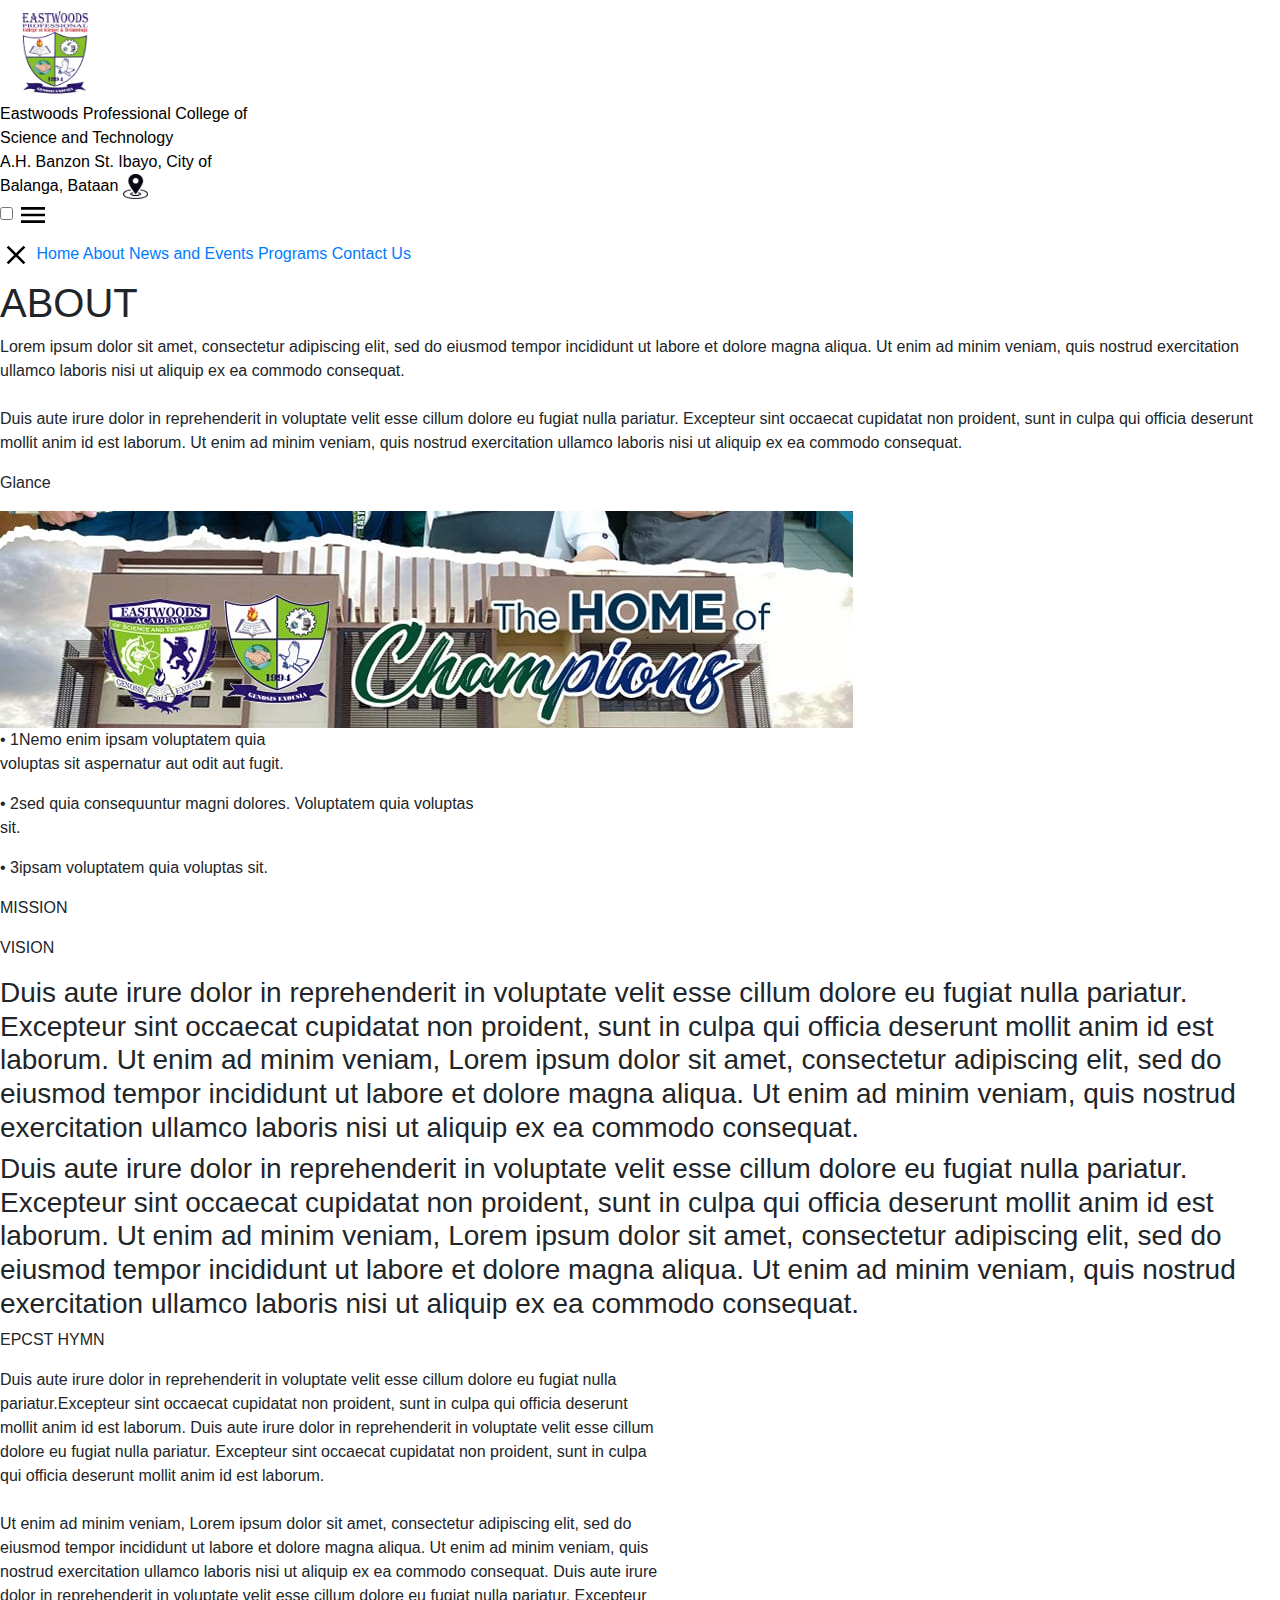
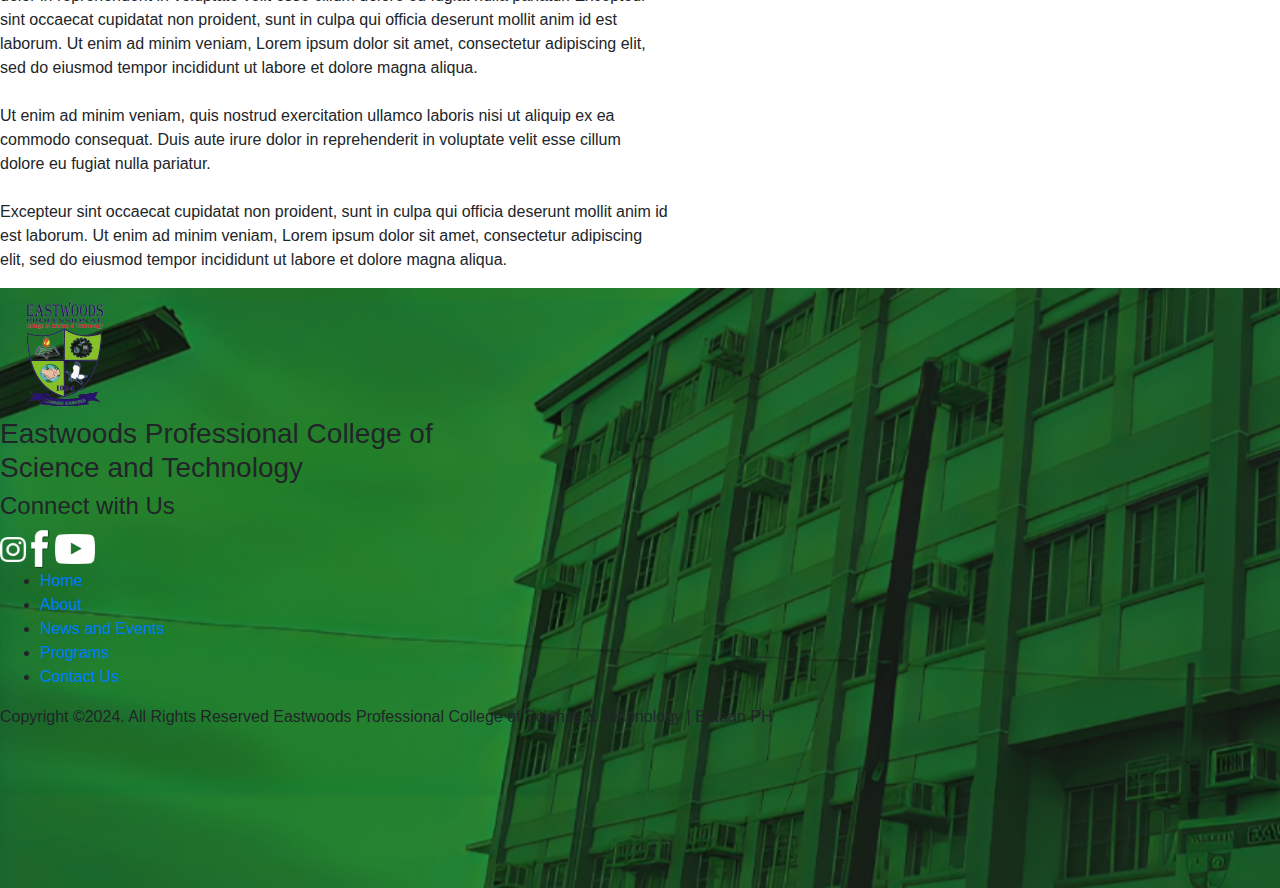
==== about.html @ bcb1e955 "Add files via upload" ====
<!DOCTYPE html>
<html lang="en">

<head>
    <meta charset="UTF-8">
    <meta name="viewport" content="width=device-width, initial-scale=1.0">
    <title>About EPCST</title>
    <link rel="stylesheet" href="https://cdn.jsdelivr.net/npm/bootstrap@4.3.1/dist/css/bootstrap.min.css"
        integrity="sha384-ggOyR0iXCbMQv3Xipma34MD+dH/1fQ784/j6cY/iJTQUOhcWr7x9JvoRxT2MZw1T" crossorigin="anonymous">
    <link href="https://fonts.googleapis.com/css2?family=DM+Serif+Text:ital@0;1&display=swap" rel="stylesheet">
    <link href="https://fonts.googleapis.com/css2?family=Open+Sans:ital,wght@0,300..800;1,300..800&display=swap"
        rel="stylesheet">
    <link href="https://fonts.googleapis.com/css2?family=Montserrat:ital,wght@0,100..900;1,100..900&display=swap"
        rel="stylesheet">
    <link rel="stylesheet" href="css/aboutDesign.css">

    <style>
        .about-cover {
            background-image: url("footer/footer-bg 5.png");
            display: flex;
        }

        .school-picture {
            background-image: url("images/school-pic.jpg");
            display: flex;
        }

        .footer {
            background-image: url("footer/footer-bg 5.png");
            height: 600px;
            margin-bottom: 0px;
            object-fit: fill;
        }
    </style>
</head>

<body>
    <div class="schoolBanner">
        <div class="schoolLogo">
            <img src="images/websiteLogo.png" alt="epcst logo" style="height: 102px; width: 110px;" class="mobile-Logo">
        </div>
        <div class="schoolName">
            <a href="#" style="color: black; text-decoration: none;">Eastwoods Professional College of
                <br> Science and Technology</a>
        </div>
        <div class="adr">
            <div class="address">
                <a href="https://maps.app.goo.gl/F23H7Jt7qCXRVTWn8" style="color: black; text-decoration: none;">A.H.
                    Banzon St. Ibayo, City of <br> Balanga, Bataan</a>
                <img src="images/Location Icon With Transparent Background.png" alt="location"
                    style="height: 25px; width: 25px;">
            </div>
        </div>
    </div>

    <nav>
        <input type="checkbox" id="sidebar-active">
        <label for="sidebar-active" class="open-sidebar-button">
            <svg xmlns="http://www.w3.org/2000/svg" height="32" viewBox="0 -960 960 960" width="32">
                <path d="M120-240v-80h720v80H120Zm0-200v-80h720v80H120Zm0-200v-80h720v80H120Z" />
            </svg>
        </label>

        <div class="links-container">
            <label for="sidebar-active" class="close-sidebar-button">
                <svg xmlns="http://www.w3.org/2000/svg" height="32" viewBox="0 -960 960 960" width="32">
                    <path
                        d="m256-200-56-56 224-224-224-224 56-56 224 224 224-224 56 56-224 224 224 224-56 56-224-224-224 224Z" />
                </svg>
            </label>
            <a href="index.html">Home</a>
            <a href="about.html">About</a>
            <a href="#">News and Events</a>
            <a href="#">Programs</a>
            <a href="#">Contact Us</a>
        </div>
    </nav>

    <div class="green-line-left"></div>
    <div class="green-line-right"></div>

    <div class="about-cover">
    </div>
    <h1 class="title-about">ABOUT</h1>
    <div class="vertical-line"></div>

    <div class="about-gray-box">
    </div>
    <div class="school-picture"></div>
    <p class="history-school">
        Lorem ipsum dolor sit amet, consectetur adipiscing elit, sed do eiusmod tempor incididunt ut labore et dolore
        magna aliqua.
        Ut enim ad minim veniam, quis nostrud exercitation ullamco laboris nisi ut aliquip ex ea commodo consequat.<br>
        <br>
        Duis aute irure dolor in reprehenderit in voluptate velit esse cillum dolore eu fugiat nulla pariatur.
        Excepteur sint occaecat cupidatat non proident, sunt in culpa qui officia deserunt mollit anim id est laborum.
        Ut enim ad minim veniam, quis nostrud exercitation ullamco laboris nisi ut aliquip ex ea commodo consequat.
    </p>
    <div class="glance-title">
        <p class="glance-title-text">Glance</p>
    </div>
    <img src="images/Glance-image.jpg" alt="glance-image" class="glance-img" style="object-fit: fill;">
    <div class="glance-texts">
        <p class="texts-1">• 1Nemo enim ipsam voluptatem quia <br> voluptas sit aspernatur aut odit aut fugit.</p>
        <p class="texts-2">• 2sed quia consequuntur magni dolores. Voluptatem quia voluptas <br> sit.</p>
        <p class="texts-3">• 3ipsam voluptatem quia voluptas sit.</p>
    </div>

    <div class="green-border-gap">
    </div>
    <div class="black-border-title">
        <p class="mission-title">MISSION</p>
        <p class="vision-title">VISION</p>
    </div>

    <div class="mission-vision-content">
        <h3 class="mission">Duis aute irure dolor in reprehenderit in voluptate velit esse cillum dolore eu fugiat nulla
            pariatur.
            Excepteur sint occaecat cupidatat non proident, sunt in culpa qui officia deserunt mollit anim id est
            laborum.
            Ut enim ad minim veniam, Lorem ipsum dolor sit amet, consectetur adipiscing elit, sed do eiusmod tempor
            incididunt ut labore et dolore magna aliqua.
            Ut enim ad minim veniam, quis nostrud exercitation ullamco laboris nisi ut aliquip ex ea commodo consequat.
        </h3>
        <h3 class="vision">Duis aute irure dolor in reprehenderit in voluptate velit esse cillum dolore eu fugiat nulla
            pariatur.
            Excepteur sint occaecat cupidatat non proident, sunt in culpa qui officia deserunt mollit anim id est
            laborum.
            Ut enim ad minim veniam, Lorem ipsum dolor sit amet, consectetur adipiscing elit, sed do eiusmod tempor
            incididunt ut labore et dolore magna aliqua.
            Ut enim ad minim veniam, quis nostrud exercitation ullamco laboris nisi ut aliquip ex ea commodo consequat.
        </h3>
    </div>

    <div class="vertical-black-bar"></div>

    <div class="green-border-gap-2"></div>
    <div class="black-border-title">
        <p class="east-hymn">EPCST HYMN</p>
    </div>

    <div class="east-hymn-content-box">
    </div>
    <p class="hymn-lyrics">Duis aute irure dolor in reprehenderit in voluptate velit esse cillum dolore eu fugiat nulla
        <br>
        pariatur.Excepteur sint occaecat cupidatat non proident, sunt in culpa qui officia deserunt <br> mollit anim id
        est laborum. Duis aute irure dolor in reprehenderit in voluptate velit esse cillum <br>
        dolore eu fugiat nulla pariatur. Excepteur sint occaecat cupidatat non proident, sunt in culpa <br>
        qui officia deserunt mollit anim id est laborum.
        <br>
        <br>
        Ut enim ad minim veniam, Lorem ipsum dolor sit amet, consectetur adipiscing elit, sed do <br>
        eiusmod tempor incididunt ut labore et dolore magna aliqua. Ut enim ad minim veniam, quis <br>
        nostrud exercitation ullamco laboris nisi ut aliquip ex ea commodo consequat. Duis aute irure <br>
        dolor in reprehenderit in voluptate velit esse cillum dolore eu fugiat nulla pariatur. Excepteur <br>
        sint occaecat cupidatat non proident, sunt in culpa qui officia deserunt mollit anim id est <br>
        laborum. Ut enim ad minim veniam, Lorem ipsum dolor sit amet, consectetur adipiscing elit, <br>
        sed do eiusmod tempor incididunt ut labore et dolore magna aliqua.
        <br>
        <br>
        Ut enim ad minim veniam, quis nostrud exercitation ullamco laboris nisi ut aliquip ex ea <br>
        commodo consequat. Duis aute irure dolor in reprehenderit in voluptate velit esse cillum <br>
        dolore eu fugiat nulla pariatur.
        <br>
        <br>
        Excepteur sint occaecat cupidatat non proident, sunt in culpa qui officia deserunt mollit anim id <br>
        est laborum. Ut enim ad minim veniam, Lorem ipsum dolor sit amet, consectetur adipiscing <br>
        elit, sed do eiusmod tempor incididunt ut labore et dolore magna aliqua.
    </p>

    <div class="linegap-green-3"></div>
    <div class="linegap-black-2"></div>

    <div class="footer">
        <div class="footer-info">
            <a href="index.html"><img src="images/websiteLogo.png" alt="epcst logo" style="height: 129px; width: 129px;"
                    class="img-2">
            </a>
            <h3 class="footer-schoolname">Eastwoods Professional College of <br> Science and Technology</h3>
            <div class="white-line-1"></div>
            <h4 class="connect">Connect with Us</h4>
            <a href="https://www.instagram.com/eastwoods_balanga/"><img src="images/instagram-white-icon.png"
                    alt="Instagram" style="width: 26px; height: 25px;" class="insta"></a>
            <a href="https://www.facebook.com/EPCST"><img src="images/fb.png" alt="Instagram"
                    style="width: 20px; height: 40px;" class="fb"></a>
            <a href="https://www.youtube.com/@eastwoodsprofessionalcolle8833"><img src="images/yt.png" alt="Instagram"
                    style="width: 40px; height: 30px;" class="yt"></a>
            <div class="white-line-2"></div>

            <div class="foot-nav">
                <ul>
                <li><a href="index.html">Home</a> </li>
                <li><a href="about.html" >About</a></li>
                <li><a href="#">News and Events</a></li>
                <li><a href="#">Programs</a></li>
                <li><a href="#">Contact Us</a></li>
                </ul>
            </div>
            
            <p class="all-rights-reserved">Copyright ©2024. All Rights Reserved Eastwoods Professional College of
                Science & Technology | Bataan PH</p>
        </div>

    </div>
</body>

</html>
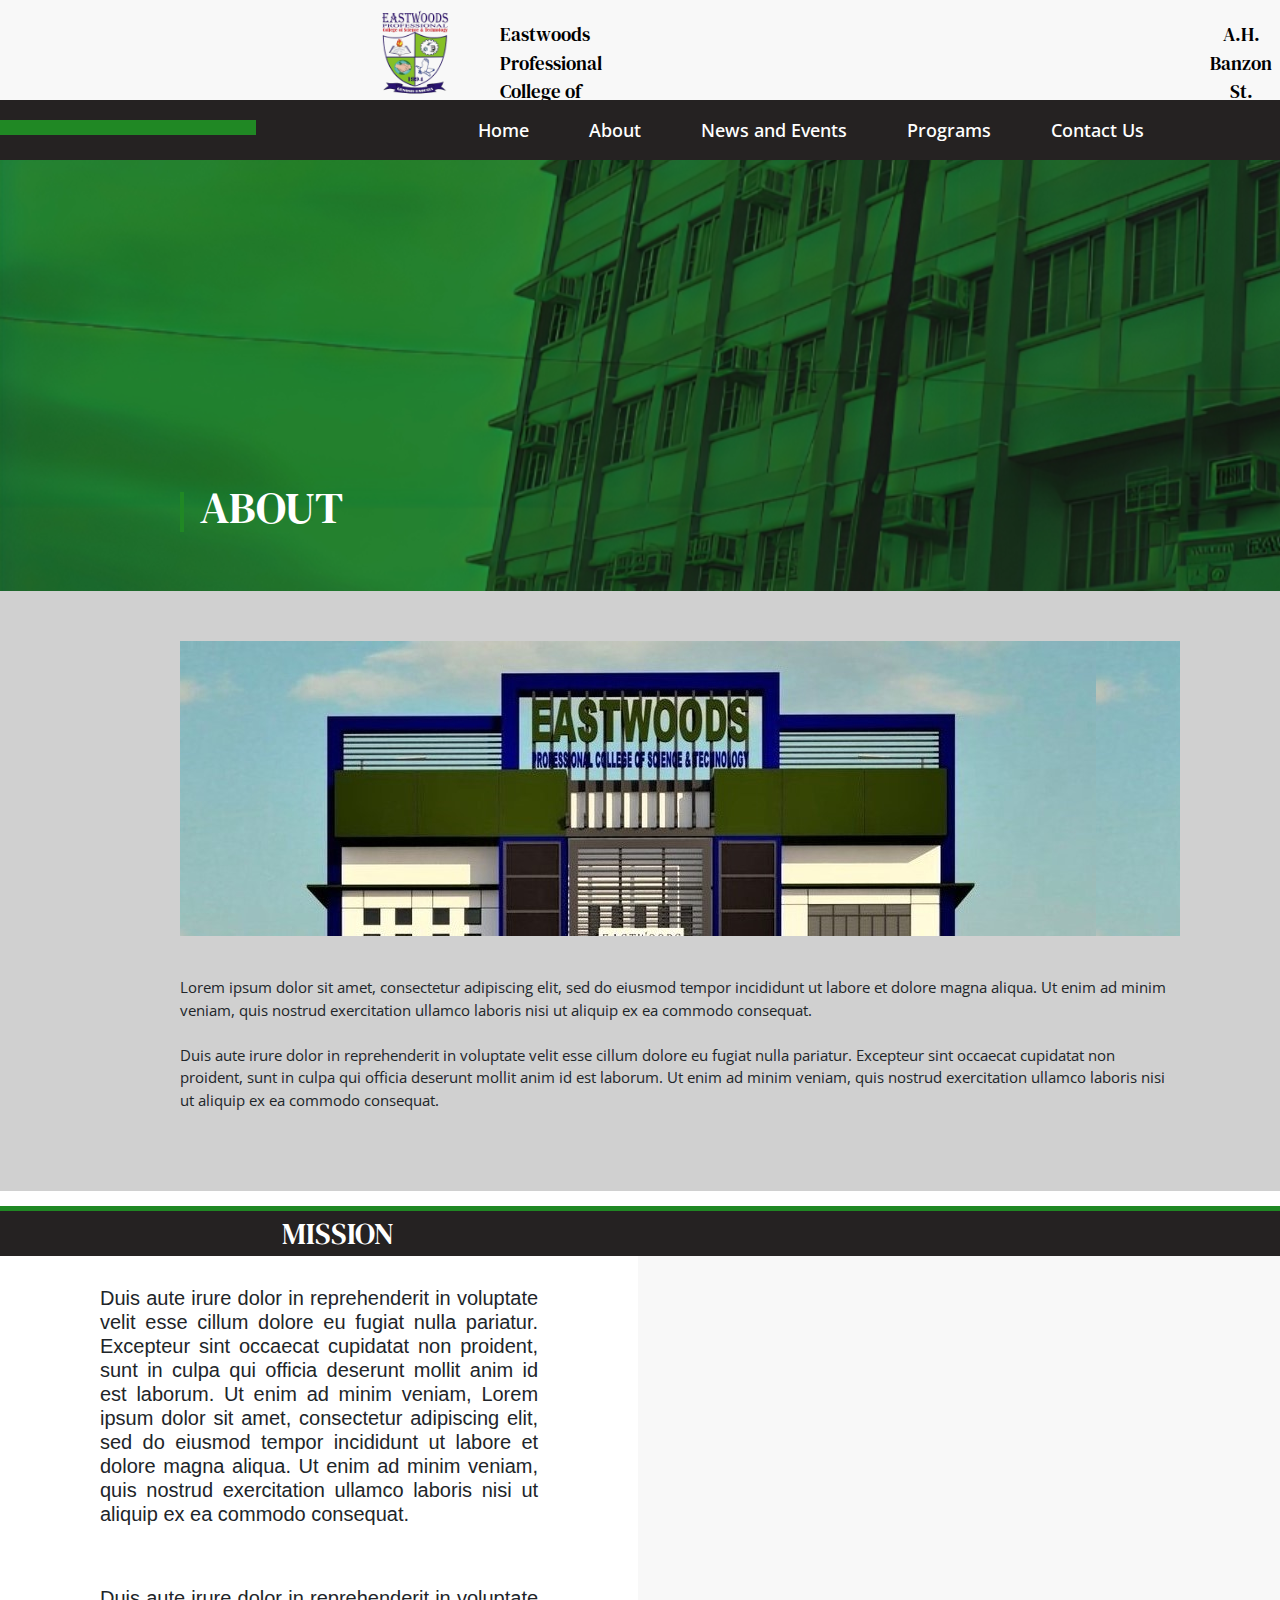
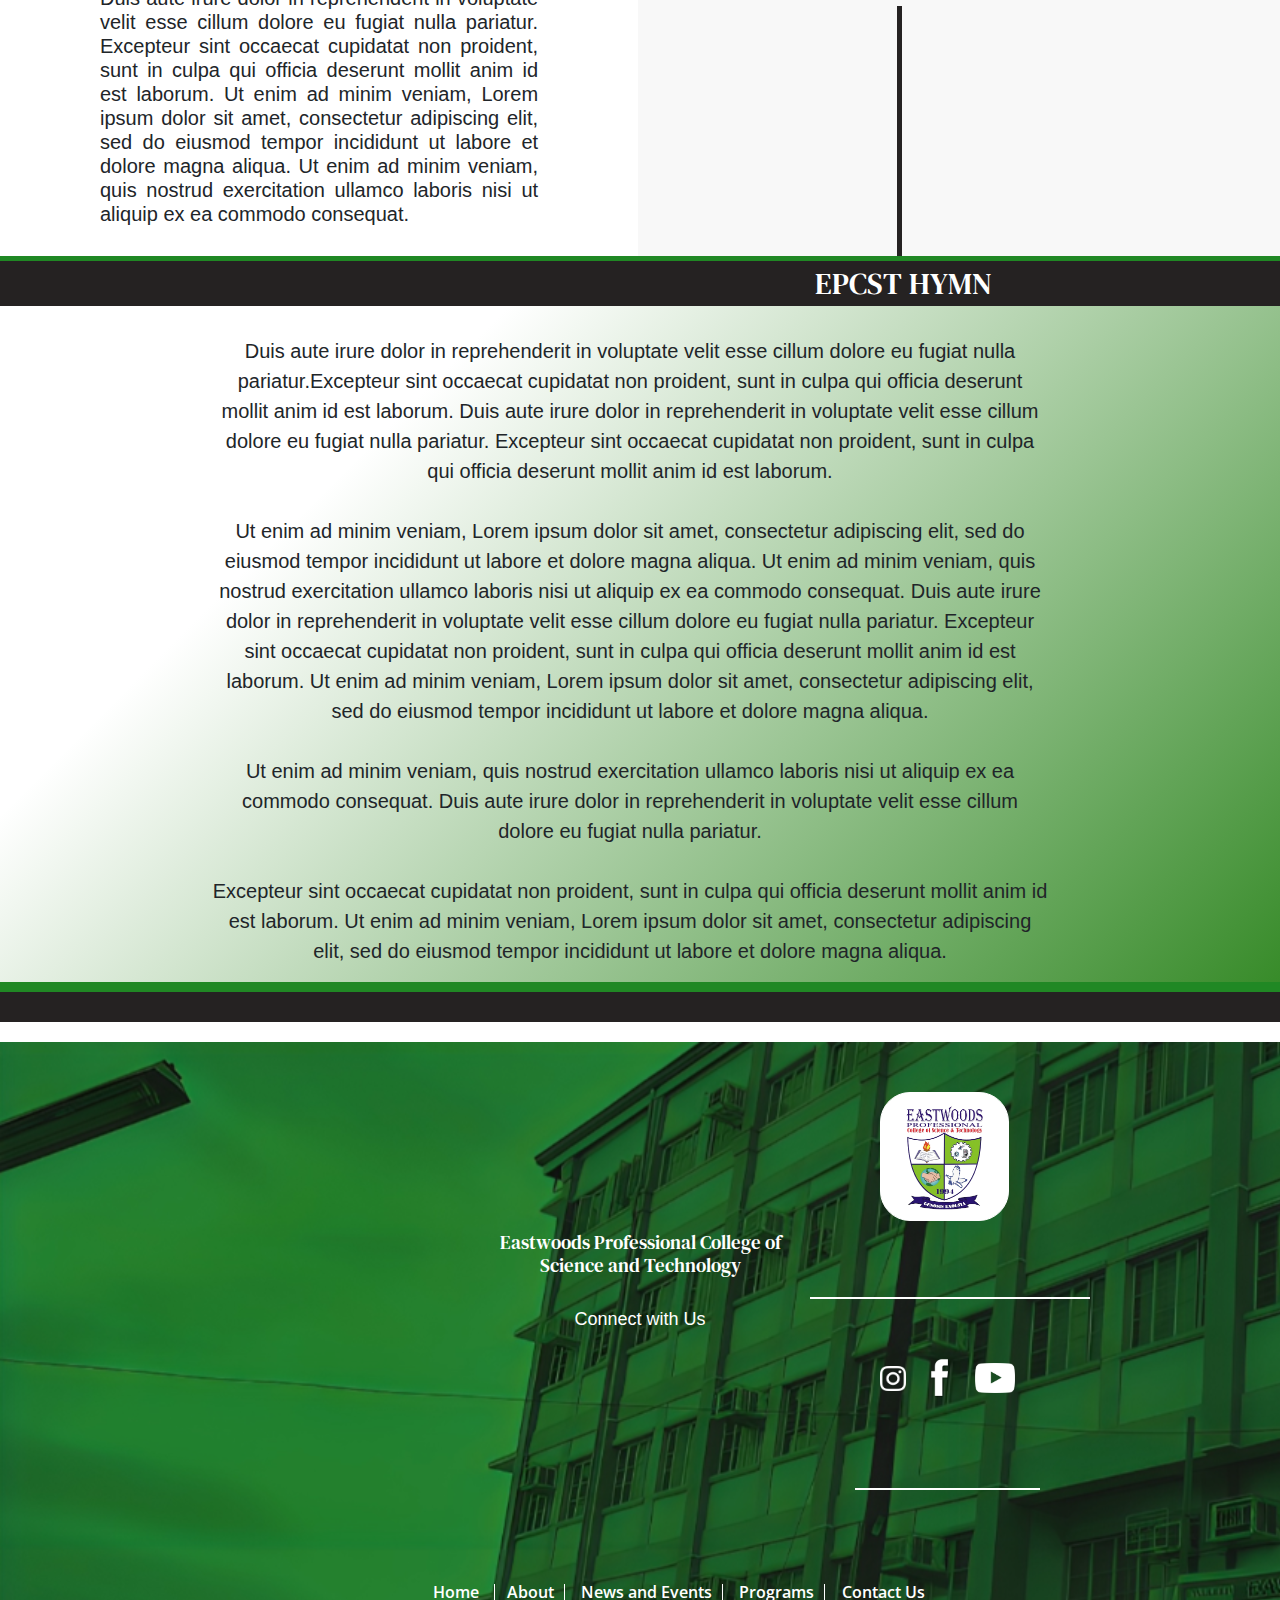
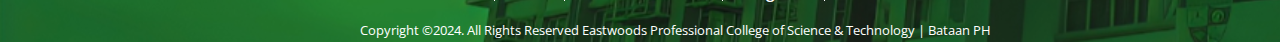
==== commit 80cb38a1: "Project Page" ====
--- a/about.html
+++ b/about.html
@@ -71,7 +71,7 @@
             <a href="index.html">Home</a>
             <a href="about.html">About</a>
             <a href="#">News and Events</a>
-            <a href="#">Programs</a>
+            <a href="program.html">Programs</a>
             <a href="#">Contact Us</a>
         </div>
     </nav>
@@ -79,13 +79,11 @@
     <div class="green-line-left"></div>
     <div class="green-line-right"></div>
 
-    <div class="about-cover">
-    </div>
-    <h1 class="title-about">ABOUT</h1>
+    <div class="about-cover"></div>
+        <h1 class="title-about">ABOUT</h1>
     <div class="vertical-line"></div>
 
-    <div class="about-gray-box">
-    </div>
+    <div class="about-gray-box"></div>
     <div class="school-picture"></div>
     <p class="history-school">
         Lorem ipsum dolor sit amet, consectetur adipiscing elit, sed do eiusmod tempor incididunt ut labore et dolore
@@ -99,15 +97,14 @@
     <div class="glance-title">
         <p class="glance-title-text">Glance</p>
     </div>
-    <img src="images/Glance-image.jpg" alt="glance-image" class="glance-img" style="object-fit: fill;">
+        <img src="images/Glance-image.jpg" alt="glance-image" class="glance-img" style="object-fit: fill;">
     <div class="glance-texts">
         <p class="texts-1">• 1Nemo enim ipsam voluptatem quia <br> voluptas sit aspernatur aut odit aut fugit.</p>
         <p class="texts-2">• 2sed quia consequuntur magni dolores. Voluptatem quia voluptas <br> sit.</p>
         <p class="texts-3">• 3ipsam voluptatem quia voluptas sit.</p>
     </div>
 
-    <div class="green-border-gap">
-    </div>
+    <div class="green-border-gap"></div>
     <div class="black-border-title">
         <p class="mission-title">MISSION</p>
         <p class="vision-title">VISION</p>
@@ -189,14 +186,14 @@
 
             <div class="foot-nav">
                 <ul>
-                <li><a href="index.html">Home</a> </li>
-                <li><a href="about.html" >About</a></li>
-                <li><a href="#">News and Events</a></li>
-                <li><a href="#">Programs</a></li>
-                <li><a href="#">Contact Us</a></li>
+                    <li><a href="index.html">Home</a> </li>
+                    <li><a href="about.html">About</a></li>
+                    <li><a href="#">News and Events</a></li>
+                    <li><a href="#">Programs</a></li>
+                    <li><a href="#">Contact Us</a></li>
                 </ul>
             </div>
-            
+
             <p class="all-rights-reserved">Copyright ©2024. All Rights Reserved Eastwoods Professional College of
                 Science & Technology | Bataan PH</p>
         </div>
--- a/css/aboutDesign.css
+++ b/css/aboutDesign.css
@@ -0,0 +1,912 @@
+@import url('https://fonts.googleapis.com/css2?family=Merriweather:ital,wght@0,300;0,400;0,700;0,900;1,300;1,400;1,700;1,900&display=swap');
+
+:root {
+    --color-1: #0f1016;
+    --text-color: #f0f0f0;
+    --accent-color: #006aff;
+}
+
+* {
+    margin: 0;
+    padding: 0;
+    box-sizing: border-box;
+}
+
+html {
+    font-size: 16px;
+    font-family: merriweather;
+
+}
+
+.schoolBanner {
+    height: 105px;
+    background-color: #F8F8F8;
+    position: fixed;
+    width: 100%;
+    display: inline-flex;
+    overflow: hidden;
+}
+
+.green-line-left{
+    width: 20%;
+    height: 15px;
+    background-color: #208824;
+    position: fixed;
+    margin-top: 120px;
+    margin-left: 0;
+}
+.green-line-right{
+    width: 20%;
+    height: 15px;
+    background-color: #208824;
+    position: fixed;
+    margin-top: 120px;
+    margin-left: 1600px;
+}
+
+nav {
+    height: 60px;
+    background-color: rgb(37, 34, 34);
+    display: block;
+    justify-content: flex-end;
+    align-items: center;
+    position: fixed;
+    width: 100%;
+    margin-top: 100px;
+}
+
+.links-container {
+    height: 100%;
+    width: 100%;
+    display: flex;
+    flex-direction: row;
+    align-items: flex-start;
+    margin-left: 35%;
+    margin-right: 25%;
+}
+
+nav a {
+    height: 100%;
+    padding: 0 30px;
+    display: flex;
+    align-items: center;
+    text-decoration: none;
+    color: white;
+    font-size: 18px;
+    font-weight: 550;
+    text-decoration: none;
+    font-family: "Open Sans", sans-serif;
+}
+
+nav a:hover {
+    background-color: green;
+}
+
+nav a:hover {
+    color: white;
+    font-size: 18px;
+    font-weight: 700;
+    text-decoration: none;
+
+}
+
+nav svg {
+    fill: white;
+}
+
+#sidebar-active {
+    display: none;
+
+}
+
+.open-sidebar-button,
+.close-sidebar-button {
+    padding-top: 8px;
+    display: none;
+}
+
+.schoolLogo {
+    margin-left: 360px;
+    display: flex;
+}
+
+.schoolName {
+    font-family: "DM Serif Text", sans-serif;
+    margin-top: 20px;
+    margin-left: 30px;
+    font-size: 19px;
+    display: flex;
+}
+
+.adr {
+    text-align: right;
+    margin-top: 20px;
+    margin-left: 600px;
+    font-size: 19px;
+    font-family: "DM Serif Text", sans-serif;
+    display: flex;
+}
+
+.address {
+    text-align: center;
+}
+
+.about-cover {
+    height: 600px;
+    display: flex;
+}
+
+.title-about {
+    margin-top: -120px;
+    margin-left: 200px;
+    font-weight: 400;
+    font-size: 45px;
+    font-family: "DM Serif Text", sans-serif;
+    color: white;
+}
+
+.vertical-line {
+    height: 40px;
+    width: 4px;
+    background-color: #208824;
+    margin-top: -50px;
+    margin-left: 180px;
+}
+
+.about-gray-box {
+    height: 600px;
+    background-color: #D0D0D0;
+    margin-top: 59px;
+}
+
+.school-picture {
+    height: 295px;
+    width: 1000px;
+    margin-top: -550px;
+    margin-left: 180px;
+    display: flex;
+}
+
+.history-school {
+    height: 179px;
+    width: 1000px;
+    margin-left: 180px;
+    margin-top: 40px;
+    font-weight: 400;
+    font-size: 15px;
+    font-family: "Open Sans", sans-serif;
+    display: flex;
+}
+
+.glance-title {
+    background-color: #208824;
+    height: 45px;
+    width: 270px;
+    margin-left: 1400px;
+    margin-top: -500px;
+}
+
+.glance-title-text {
+    font-family: "DM Serif Text", sans-serif;
+    font-size: 30px;
+    font-weight: 400;
+    margin-left: 5px;
+    color: white;
+}
+
+.glance-img {
+    width: 270px;
+    height: 90px;
+    margin-left: 1400px;
+    margin-top: 20px;
+}
+
+.texts-1 {
+    margin-left: 1400px;
+    width: 270px;
+    margin-top: 30px;
+}
+
+.texts-2 {
+    margin-left: 1400px;
+    width: 270px;
+    margin-top: 10px;
+}
+
+.texts-3 {
+    margin-left: 1400px;
+    width: 270px;
+    margin-top: 10px;
+}
+
+.img-2 {
+    margin-top: 50px;
+    border: 1px solid white;
+    border-radius: 30px;
+    background-color: white;
+    margin-left: 880px;
+}
+
+.footer-schoolname {
+    font-size: 19px;
+    text-align: center;
+    margin-top: 10px;
+    text-decoration: none;
+    color: white;
+    font-family: "DM Serif Text", sans-serif;
+    font-weight: 16px;
+}
+
+.white-line-1 {
+    border: 1px solid white;
+    width: 280px;
+    align-items: center;
+    justify-content: center;
+    margin-left: 810px;
+    margin-top: 20px;
+}
+
+.connect {
+    text-align: center;
+    font-size: 18px;
+    color: white;
+    margin-top: 10px;
+
+}
+
+.insta {
+    margin-left: 880px;
+    margin-top: 20px;
+}
+
+.fb {
+    margin-left: 20px;
+    margin-top: 20px;
+}
+
+.yt {
+    margin-left: 20px;
+    margin-top: 20px;
+}
+
+.white-line-2 {
+    border: 1px solid white;
+    width: 185px;
+    margin-left: 855px;
+    margin-top: 90px;
+}
+
+.footer-nav {
+    margin-top: 80px;
+}
+
+.footer-nav li {
+    text-align: center;
+    margin-right: 3px;
+    margin-left: 0px;
+    border-right: 1px solid white;
+    display: inline-block;
+    padding: 0 15px;
+}
+
+.all-rights-reserved {
+    text-align: center;
+    color: white;
+    font-family: "Open Sans", sans-serif;
+    font-size: 13px;
+}
+
+.footer-navbar {
+    justify-content: center;
+}
+
+.green-border-gap {
+    height: 5px;
+    background-color: #208824;
+    margin-top: 150px;
+    width: 100%;
+}
+
+.black-border-title {
+    height: 45px;
+    background-color: rgb(37, 34, 34);
+    width: 100%;
+
+}
+
+.mission-title,
+.vision-title {
+    font-size: 30px;
+    color: white;
+    font-family: "DM Serif Text", sans-serif;
+    display: inline;
+    align-items: center;
+    justify-content: center;
+    padding-right: 20%;
+    padding-left: 22%;
+
+}
+
+.mission-vision-content {
+    background-color: #F8F8F8;
+}
+
+.mission,
+.vision {
+    background-color: white;
+    width: 49.85%;
+    font-weight: 400;
+    font-size: 20px;
+    display: inline-flex;
+    padding: 30px 100px 30px 100px;
+    text-align: justify;
+    margin: 0 auto;
+}
+
+.vertical-black-bar {
+    background-color: rgb(37, 34, 34);
+    height: 250px;
+    width: 5px;
+    align-items: center;
+    margin-left: 896.5px;
+    margin-top: -250px;
+}
+
+
+.mission-vision-content :nth-child(1):hover {
+    background: linear-gradient(75.7deg, rgb(34, 126, 34) 3.8%, rgb(99, 162, 17) 87.1%);
+    transition: 0.3s;
+    color: white;
+    font-size: 22px;
+}
+
+.mission-vision-content :nth-child(2):hover {
+    background: linear-gradient(75.7deg, rgb(34, 126, 34) 3.8%, rgb(99, 162, 17) 87.1%);
+    transition: 0.3s;
+    color: white;
+    font-size: 22px;
+}
+
+.green-border-gap-2 {
+    height: 5px;
+    background-color: #208824;
+}
+
+.black-border-title {
+    height: 45px;
+    background-color: rgb(37, 34, 34);
+}
+
+.east-hymn {
+    color: white;
+    font-family: "DM Serif Text", sans-serif;
+    font-size: 30px;
+    margin-left: 815px;
+}
+
+.east-hymn-content-box {
+    background-color: #378b29;
+    background-image: linear-gradient(315deg, #378b29 0%, #ffffff 74%);
+    height: 680px;
+}
+
+.hymn-lyrics {
+    text-align: center;
+    margin-top: -650px;
+    margin-right: 20px;
+    font-size: 20px;
+    font-family: "Open Sans" sans-serif;
+
+}
+
+.linegap-green-3 {
+    margin-top: 0px;
+    background-color: #208824;
+    height: 10px;
+}
+
+.linegap-black-2 {
+    margin-top: 0px;
+    margin-bottom: 20px;
+    background-color: rgb(37, 34, 34);
+    height: 30px;
+}
+
+
+.footer-schoolname {
+    font-size: 19px;
+    text-align: center;
+    margin-top: 10px;
+    text-decoration: none;
+    color: white;
+    font-family: "DM Serif Text", sans-serif;
+    font-weight: 16px;
+}
+
+.white-line-1 {
+    border: 1px solid white;
+    width: 280px;
+    align-items: center;
+    justify-content: center;
+    margin-left: 810px;
+    margin-top: 20px;
+}
+
+.connect {
+    text-align: center;
+    font-size: 18px;
+    color: white;
+    margin-top: 10px;
+
+}
+
+.insta {
+    margin-left: 880px;
+    margin-top: 20px;
+}
+
+.fb {
+    margin-left: 20px;
+    margin-top: 20px;
+}
+
+.yt {
+    margin-left: 20px;
+    margin-top: 20px;
+}
+
+.white-line-2 {
+    border: 1px solid white;
+    width: 185px;
+    margin-left: 855px;
+    margin-top: 90px;
+    margin-bottom: 90px;
+}
+
+.foot-nav li{
+    display: inline;
+    margin-right: 2px;
+    border-right: 1px solid white;
+    padding: 0 10px;
+}
+
+.foot-nav a{
+    font-family: "Open Sans", sans-serif;
+    color: white;
+    font-family: 13px;
+    font-weight: 600;
+}
+
+.foot-nav ul{
+    list-style: none;
+    text-align: center;
+}
+
+.foot-nav{
+    margin-left: 80px;
+}
+
+.foot-nav li:last-child {
+    border-right: none;
+}
+
+.all-rights-reserved {
+    text-align: center;
+    color: white;
+    font-family: "Open Sans", sans-serif;
+    font-size: 13px;
+    margin-left: 70px;
+}
+
+
+@media only screen and (min-width: 1875px) {
+    .vertical-black-bar {
+        margin-left: 950px;
+    }
+}
+
+@media only screen and (max-width: 412px) {
+    * {
+        margin: 0;
+        padding: 0;
+        box-sizing: content-box;
+    }
+
+    .schoolName {
+        display: none;
+    }
+
+    .adr {
+        display: none;
+    }
+
+    .address {
+        display: none;
+    }
+
+    .schoolName {
+        display: none;
+    }
+
+    .schoolBanner {
+        display: none;
+    }
+    
+    .green-line-left, .green-line-right{
+        display: none;
+    }
+
+    .about-cover {
+        height: 100vh;
+        border: 3px solid rgb(112, 33, 158);
+
+    }
+
+    .title-about {
+        margin-left: 30px;
+        margin-top: -50px;
+        font-weight: 400;
+        font-size: 25px;
+        font-family: "DM Serif Text", sans-serif;
+        color: white;
+        border: 2px solid red;
+
+    }
+
+    .vertical-line {
+        height: 30px;
+        width: 4px;
+        background-color: #208824;
+        margin-top: -50px;
+        margin-left: 120px;
+        border: 2px solid red;
+
+    }
+
+    .about-gray-box {
+        height: 600px;
+        background-color: #D0D0D0;
+        margin-top: 0px;
+        border: 2px solid red;
+
+    }
+
+    .school-picture {
+        height: 300px;
+        width: 80%;
+        margin-top: 0px;
+        margin-left: 0px;
+        display: block;
+        border: 2px solid red;
+
+    }
+
+    .history-school {
+        height: 100px;
+        width: 100px;
+        margin-left: 180px;
+        margin-top: 40px;
+        font-weight: 400;
+        font-size: 15px;
+        font-family: "Open Sans", sans-serif;
+        display: block;
+        border: 2px solid red;
+
+    }
+
+    .glance-title {
+        background-color: #208824;
+        height: 45px;
+        width: 270px;
+        margin-left: 0px;
+        margin-top: 0px;
+        display: block;
+        border: 2px solid red;
+    }
+
+    .glance-title-text {
+        font-family: "DM Serif Text", sans-serif;
+        font-size: 30px;
+        font-weight: 400;
+        margin-left: 5px;
+        color: white;
+        border: 2px solid red;
+    }
+
+    .glance-img {
+        width: 270px;
+        height: 90px;
+        margin-left: 0px;
+        margin-top: 20px;
+        border: 2px solid red;
+    }
+
+    .texts-1 {
+        margin-left: 0px;
+        width: 100px;
+        margin-top: 30px;
+        border: 2px solid red;
+    }
+
+    .texts-2 {
+        margin-left: 0px;
+        width: 100px;
+        margin-top: 10px;
+        border: 2px solid red;
+    }
+
+    .texts-3 {
+        margin-left: 0px;
+        width: 100px;
+        margin-top: 10px;
+        border: 2px solid red;
+    }
+
+    .img-2 {
+        margin-top: 50px;
+        border: 1px solid white;
+        border-radius: 30px;
+        background-color: white;
+        margin-left: 0px;
+        border: 2px solid red;
+    }
+
+    .footer-schoolname {
+        font-size: 19px;
+        text-align: center;
+        margin-top: 10px;
+        text-decoration: none;
+        color: white;
+        font-family: "DM Serif Text", sans-serif;
+        font-weight: 16px;
+        border: 2px solid red;
+    }
+
+    .white-line-1 {
+        border: 2px solid white;
+        width: 30%;
+        align-items: center;
+        justify-content: center;
+        margin-left: 0px;
+        margin-top: 0px;
+        border: 2px solid red;
+    }
+
+    .connect {
+        text-align: center;
+        font-size: 18px;
+        color: white;
+        margin-top: 10px;
+        border: 2px solid red;
+
+    }
+
+    .insta {
+        margin-left: 0px;
+        margin-top: 20px;
+        border: 2px solid red;
+    }
+
+    .fb {
+        margin-left: 20px;
+        margin-top: 20px;
+        border: 2px solid red;
+    }
+
+    .yt {
+        margin-left: 20px;
+        margin-top: 20px;
+        border: 2px solid red;
+    }
+
+    .white-line-2 {
+        border: 1px solid white;
+        width: 20%;
+        align-items: center;
+        margin-left: 0px;
+        margin-top: 90px;
+        border: 2px solid red;
+    }
+
+    .footer-nav {
+        margin-top: 80px;
+        border: 2px solid red;
+    }
+
+    .footer-nav li {
+        text-align: center;
+        margin-right: 3px;
+        margin-left: 0px;
+        border-right: 1px solid white;
+        display: inline-block;
+        padding: 0 15px;
+        border: 2px solid red;
+    }
+
+    .all-rights-reserved {
+        text-align: center;
+        color: white;
+        font-family: "Open Sans", sans-serif;
+        font-size: 13px;
+        border: 2px solid red;
+    }
+
+    .footer-navbar {
+        justify-content: center;
+        border: 2px solid red;
+    }
+
+    .green-border-gap {
+        height: 5px;
+        background-color: #208824;
+        margin-top: 150px;
+        width: 99%;
+        border: 2px solid red;
+    }
+
+    .black-border-title {
+        height: 25px;
+        background-color: black;
+        width: 99%;
+        border: 2px solid red;
+
+    }
+
+    .mission-title,
+    .vision-title {
+        display: inline;
+        align-items: right;
+        justify-content: right;
+        padding-right: 10%;
+        padding-left: 10%;
+        font-size: 25px;
+        border: 2px solid red;
+    }
+
+    .mission-vision-content {
+        background-color: #F8F8F8;
+        border: 2px solid rgb(80, 28, 28);
+
+    }
+
+    .mission,
+    .vision {
+        color: black;
+        width: 5%;
+        font-weight: 400;
+        font-size: 17px;
+        display: inline-flex;
+        padding: 0px 0px 0px 0px;
+        text-align: justify;
+        margin-top: 0px;
+        border: 2px solid rgb(180, 58, 58);
+
+    }
+
+    .vertical-black-bar {
+        background-color: black;
+        height: 50px;
+        width: 5px;
+        align-items: center;
+        margin-left: 0;
+        margin-top: -250px;
+        border: 2px solid rgb(3, 97, 27);
+
+    }
+
+
+    .mission-vision-content :nth-child(1):hover {
+        background: linear-gradient(75.7deg, rgb(34, 126, 34) 3.8%, rgb(99, 162, 17) 87.1%);
+        transition: 0.3s;
+        color: white;
+        font-size: 18px;
+    }
+
+    .mission-vision-content :nth-child(2):hover {
+        background: linear-gradient(75.7deg, rgb(34, 126, 34) 3.8%, rgb(99, 162, 17) 87.1%);
+        transition: 0.3s;
+        color: white;
+        font-size: 18px;
+    }
+
+    .green-border-gap-2 {
+        height: 5px;
+        background-color: #208824;
+        border: 2px solid red;
+
+    }
+
+    .black-border-title {
+        height: 45px;
+        background-color: black;
+        border: 2px solid red;
+
+    }
+
+    .east-hymn {
+        color: white;
+        font-family: "DM Serif Text", sans-serif;
+        font-size: 25px;
+        margin-left: 0px;
+        text-align: center;
+        justify-content: center;
+        border: 2px solid red;
+
+    }
+
+    .east-hymn-content-box {
+        background-image: linear-gradient(315deg, #378b29 0%, #ffffff 74%);
+        height: 100vh;
+        border: 2px solid red;
+
+    }
+
+    .hymn-lyrics {
+        text-align: center;
+        margin-top: 0px;
+        margin-right: 0px;
+        font-size: 0px;
+        border: 2px solid red;
+
+    }
+
+    .links-container {
+        flex-direction: column;
+        align-items: flex-start;
+        position: fixed;
+        top: 0;
+        right: 0;
+        z-index: 10;
+        width: 300px;
+        display: none;
+        background-color: var(--color-1);
+        box-shadow: -5px 0 5px rgba(0, 0, 0, 0.25);
+        transition: 0.8s ease-out;
+        margin-right: 0;
+        margin-left: 0;
+    }
+
+    nav a {
+        box-sizing: border-box;
+        height: auto;
+        width: 100%;
+        padding: 20px 30px;
+        justify-content: flex-start;
+
+    }
+
+    nav {
+        position: fixed;
+        width: 100%;
+        margin-top: 0px;
+        padding-right: 20px;
+
+    }
+
+    nav a:hover {
+        color: white;
+        font-size: 16px;
+        font-weight: 700;
+        text-decoration: none;
+    }
+
+    .open-sidebar-button,
+    .close-sidebar-button {
+        display: block;
+    }
+
+    #sidebar-active:checked~.links-container {
+        display: flex;
+    }
+
+    .open-sidebar-button{
+        padding-top: 8px;
+        padding-left: 85%;
+    }
+    .close-sidebar-button{
+        padding-left: 80%;
+
+    }
+
+
+}